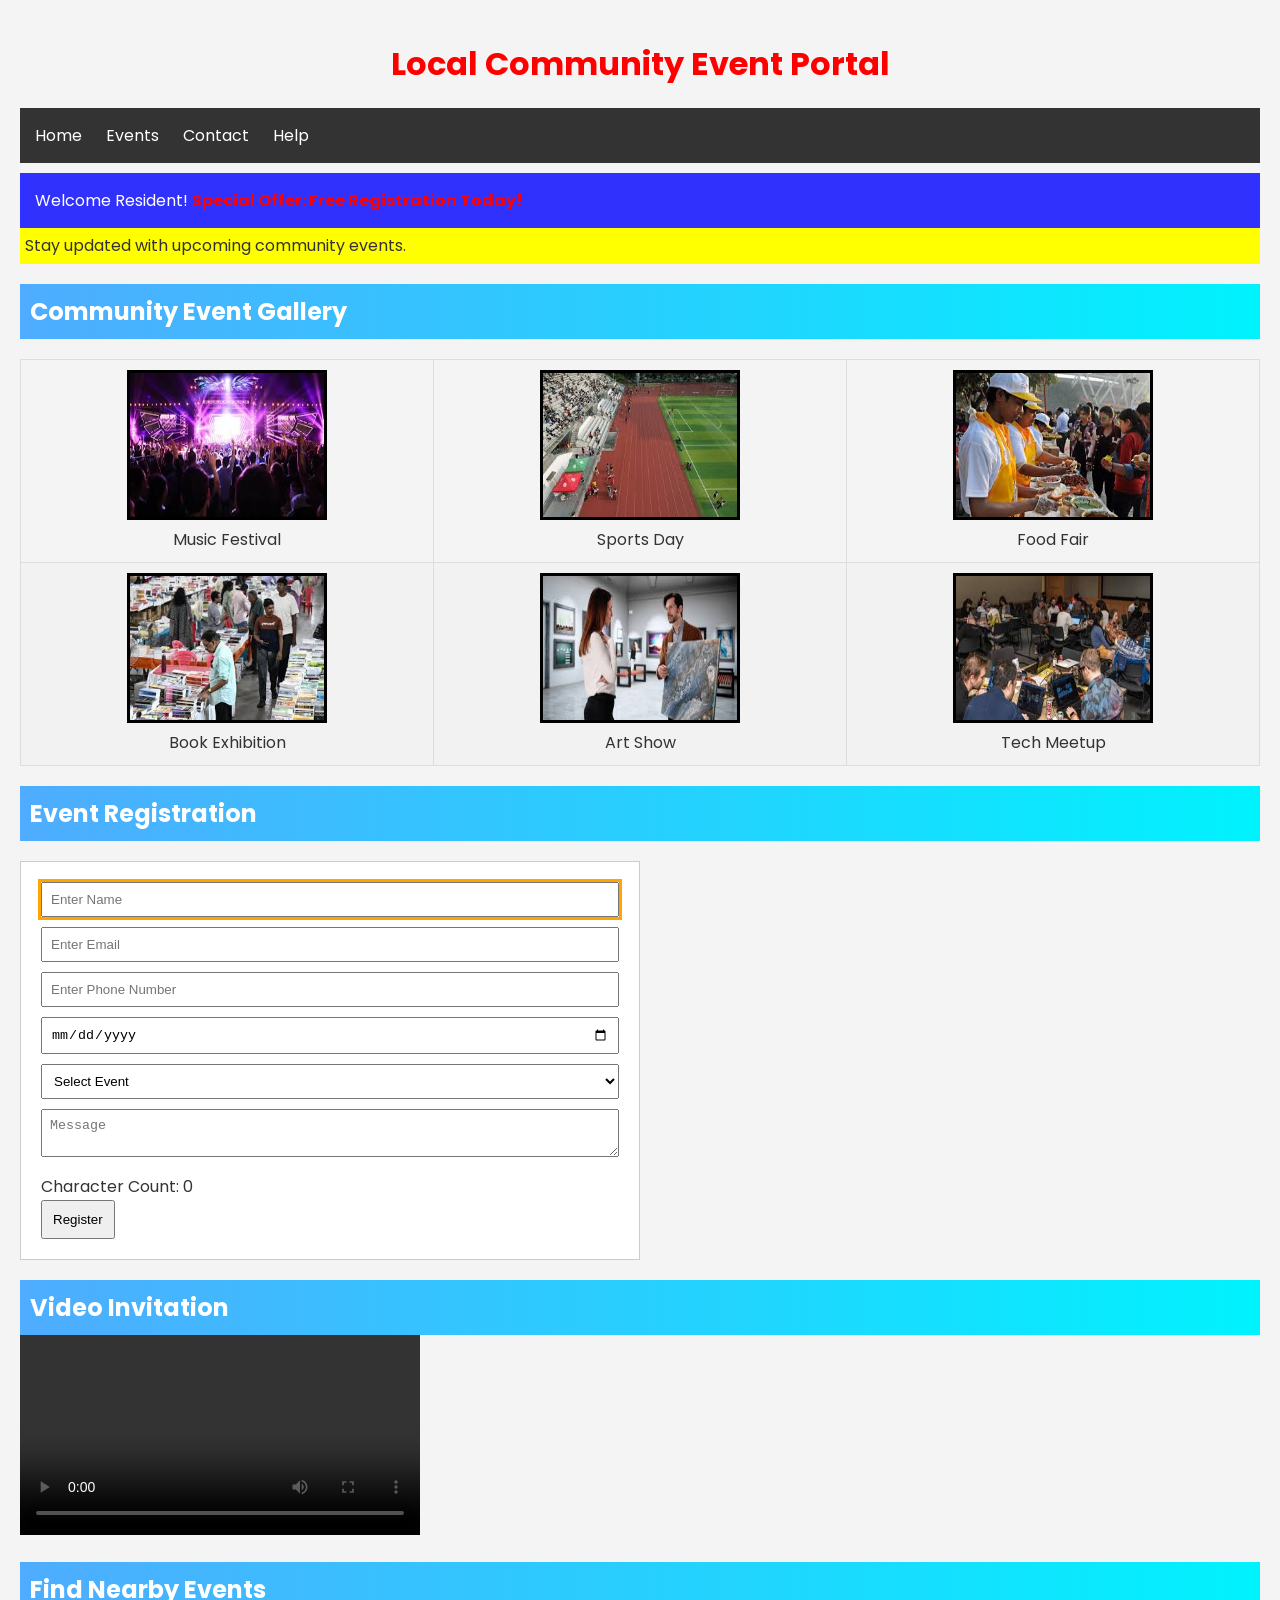
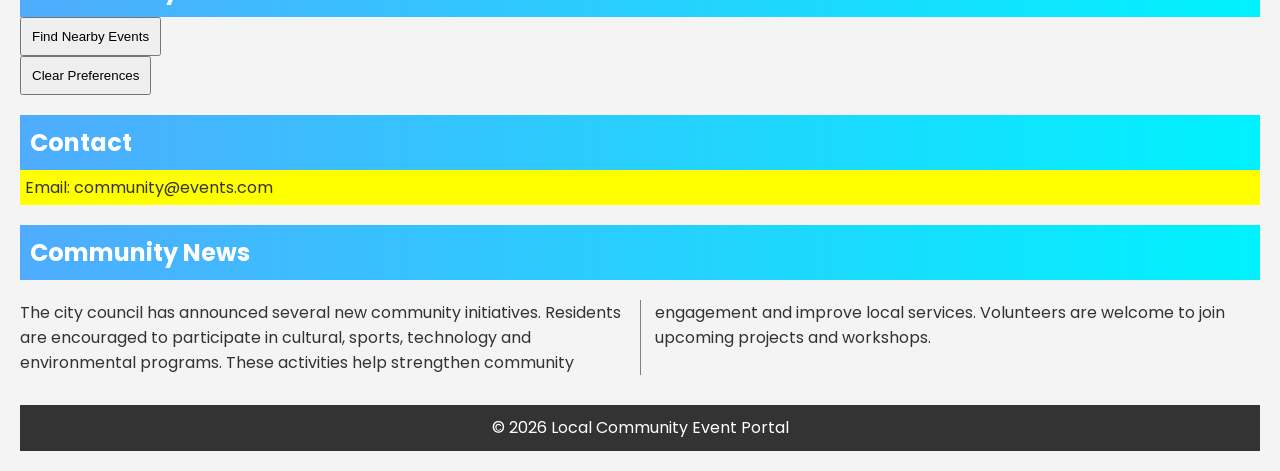
==== HTML5-CSS3-Activity-01/index.html @ e9942dca "Renamed activity folders" ====
<!DOCTYPE html>
<html lang="en">
<head>
    <meta charset="UTF-8">
    <meta name="viewport" content="width=device-width, initial-scale=1.0">
    <title>Local Community Event Portal</title>
    <link rel="stylesheet" href="style.css">
    <link href="https://fonts.googleapis.com/css2?family=Poppins:wght@300;400;600&display=swap" rel="stylesheet">

</head>

<body>
  <h1 id="mainHeader" style="color:red;">
    Local Community Event Portal
</h1>
    <!-- Navigation -->
    <nav>
    <ul>
        <li><a href="#home">Home</a></li>
        <li><a href="#events">Events</a></li>
        <li><a href="#contact">Contact</a></li>
        <li><a href="help.html">Help</a></li>
    </ul>
</nav>

    <!-- Main -->
    <section id="home">
        <div id="welcomeBanner">
            Welcome Resident!
            <span style="color:red;font-weight:bold;">
                Special Offer: Free Registration Today!
            </span>
        </div>

        <p class="highlight">
            Stay updated with upcoming community events.
        </p>
    </section>
    

    <section id="events">
      
        <h2>Community Event Gallery</h2>

        <table border="1">
            <tr>
                <td>
                    <img src="images/music.png"
                         alt="Music Event"
                         title="Music Event"
                         class="event-img"
                         ondblclick="enlargeImage(this)">
                    <br>
                    Music Festival
                </td>

                <td>
                    <img src="images/sports.png"
                         alt="Sports Event"
                         title="Sports Event"
                         class="event-img"
                         ondblclick="enlargeImage(this)">
                    <br>
                    Sports Day
                </td>

                <td>
                    <img src="images/food.png"
                         alt="Food Event"
                         title="Food Event"
                         class="event-img"
                         ondblclick="enlargeImage(this)">
                    <br>
                    Food Fair
                </td>
            </tr>

            <tr>
                <td>
                    <img src="images/books.png"
                         alt="Book Event"
                         title="Book Event"
                         class="event-img"
                         ondblclick="enlargeImage(this)">
                    <br>
                    Book Exhibition
                </td>

                <td>
                    <img src="images/art.png"
                         alt="Art Event"
                         title="Art Event"
                         class="event-img"
                         ondblclick="enlargeImage(this)">
                    <br>
                    Art Show
                </td>

                <td>
                    <img src="images/coding.png"
                         alt="Tech Event"
                         title="Tech Event"
                         class="event-img"
                         ondblclick="enlargeImage(this)">
                    <br>
                    Tech Meetup
                </td>
            </tr>
        </table>
    </section>

    <h2>Event Registration</h2>

    <form id="eventForm">
        <input type="text"
               id="name"
               placeholder="Enter Name"
               required
               autofocus>

        <input type="email"
               placeholder="Enter Email"
               required>

        <input type="text"
               id="phone"
               placeholder="Enter Phone Number"
               onblur="validatePhone()">

        <input type="date" required>

        <select id="eventType"
                onchange="showFee();savePreference();">
            <option value="">Select Event</option>
            <option value="Music">Music</option>
            <option value="Sports">Sports</option>
            <option value="Tech">Tech</option>
        </select>

        <p id="fee"></p>

        <textarea id="feedback"
                  placeholder="Message"
                  onkeyup="countCharacters()"></textarea>

        <p>Character Count:
            <span id="count">0</span>
        </p>

        <button type="button" onclick="submitForm()">
            Register
        </button>

        <output id="confirmation"></output>
    </form>

    <h2>Video Invitation</h2>

    <video width="400"
           controls
           oncanplay="videoReady()">
        <source src="sample.mp4" type="video/mp4">
    </video>

    <p id="videoMessage"></p>

    <h2>Find Nearby Events</h2>

    <button onclick="findLocation()">
        Find Nearby Events
    </button>

    <p id="location"></p>

    <button onclick="clearPreferences()">
        Clear Preferences
    </button>

    <section id="contact">
        <h2>Contact</h2>
        <p class="highlight">
            Email: community@events.com
        </p>
    </section>
    <section>
    <h2>Community News</h2>

    <div class="newsArticle">
        The city council has announced several new community initiatives.
        Residents are encouraged to participate in cultural, sports,
        technology and environmental programs. These activities help
        strengthen community engagement and improve local services.
        Volunteers are welcome to join upcoming projects and workshops.
    </div>
</section>
    <!-- Footer -->
    <footer>
        <p>© 2026 Local Community Event Portal</p>
    </footer>

    <script src="script.js">
    </script>
</body>
</html>
---- HTML5-CSS3-Activity-01/style.css ----
/* Universal Selector */
*{
    margin:0;
    padding:0;
    box-sizing:border-box;
}

/* Body Styles */
body{
    font-family:'Poppins',sans-serif;
    background:#f4f4f4;
    background-image:url("images/background.jpg");
    background-size:cover;
    background-attachment:fixed;
    color:#333;
    padding:20px;
}

/* Main Header */
#mainHeader{
    text-align:center;
    padding:20px;
    color:#ff0000;
}

/* Navigation */
nav{
    background:#333;
    padding:15px;
}

nav ul{
    list-style:none;
}

nav li{
    display:inline-block;
    margin-right:20px;
}

nav a:link{
    color:white;
    text-decoration:none;
}

nav a:hover{
    color:yellow;
}

nav a:active{
    color:red;
}

nav a:visited{
    color:lightgray;
}

/* Welcome Banner */
#welcomeBanner{
    background:rgba(0,0,255,0.8);
    color:white;
    padding:15px;
    margin-top:10px;
}

/* Highlight */
.highlight{
    background:yellow;
    padding:5px;
}

/* Section Headings */
h2{
    margin-top:20px;
    padding:10px;
    background:linear-gradient(to right,#4facfe,#00f2fe);
    color:white;
}

/* Grouping Selector */
h3,p{
    line-height:1.6;
}

/* Event Cards */
.eventCard{
    border:2px solid #333;
    padding:15px;
    margin:15px 0;
    background:white;
}

/* Table Styling */
table{
    width:100%;
    border-collapse:collapse;
    margin-top:20px;
}

th,td{
    border:1px solid #ddd;
    padding:10px;
    text-align:center;
}

tr:nth-child(even){
    background:#f2f2f2;
}

/* Images */
.event-img{
    width:200px;
    height:150px;
    border:3px solid black;
    transition:0.3s;
}

/* Form */
form{
    width:50%;
    background:white;
    padding:20px;
    border:1px solid #ccc;
    margin-top:20px;
}

input,
select,
textarea{
    width:100%;
    padding:8px;
    margin-bottom:10px;
}

input:focus,
textarea:focus{
    outline:3px solid orange;
}

/* Buttons */
button{
    padding:10px;
    cursor:pointer;
}

/* Multi-column Layout */
.newsArticle{
    column-count:2;
    column-gap:30px;
    column-rule:1px solid gray;
    margin-top:20px;
}

/* Hidden vs None */
.hiddenElement{
    visibility:hidden;
}

.noneElement{
    display:none;
}

/* Footer */
footer{
    margin-top:30px;
    text-align:center;
    padding:10px;
    background:#333;
    color:white;
}

/* Responsive Design */
@media screen and (max-width:768px){

    nav li{
        display:block;
        margin:10px 0;
    }

    .event-img{
        width:120px;
        height:100px;
    }

    body{
        font-size:14px;
    }

    form{
        width:100%;
    }

    h1{
        font-size:24px;
    }

    h2{
        font-size:18px;
    }
}
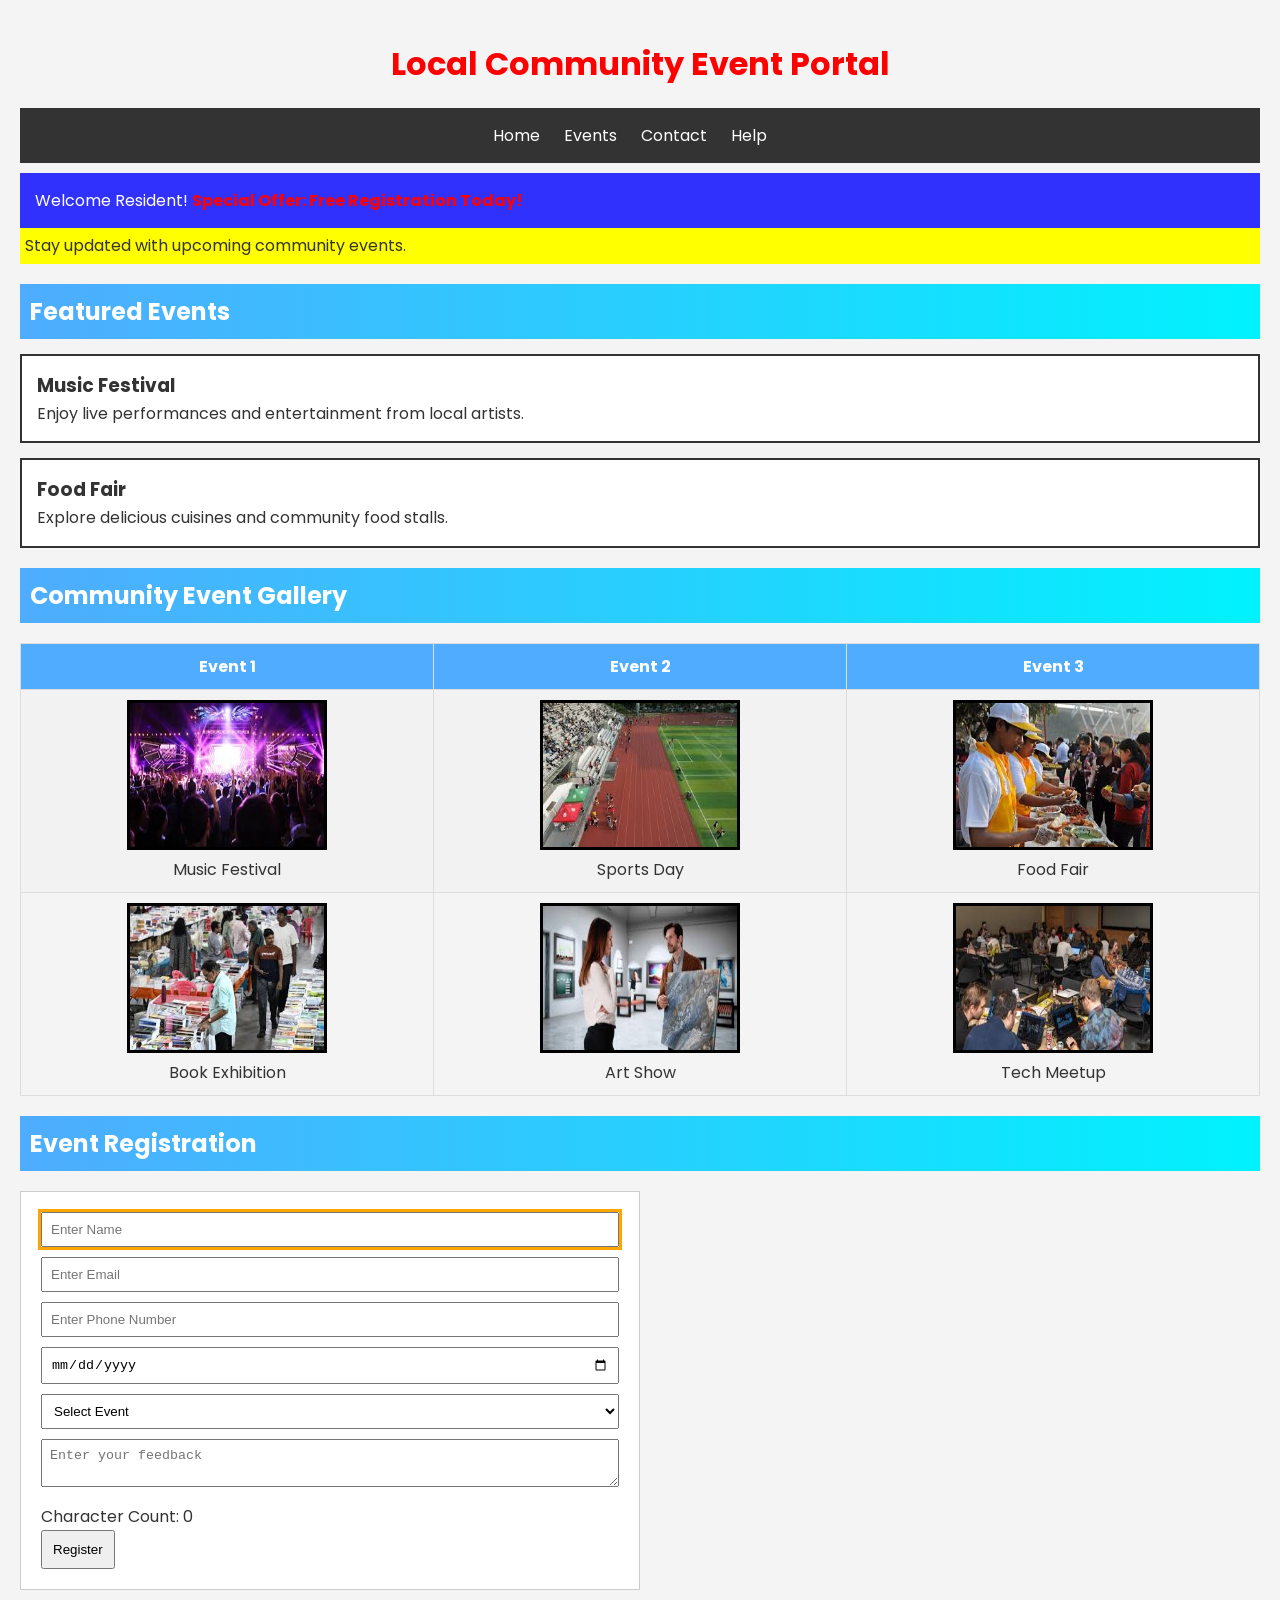
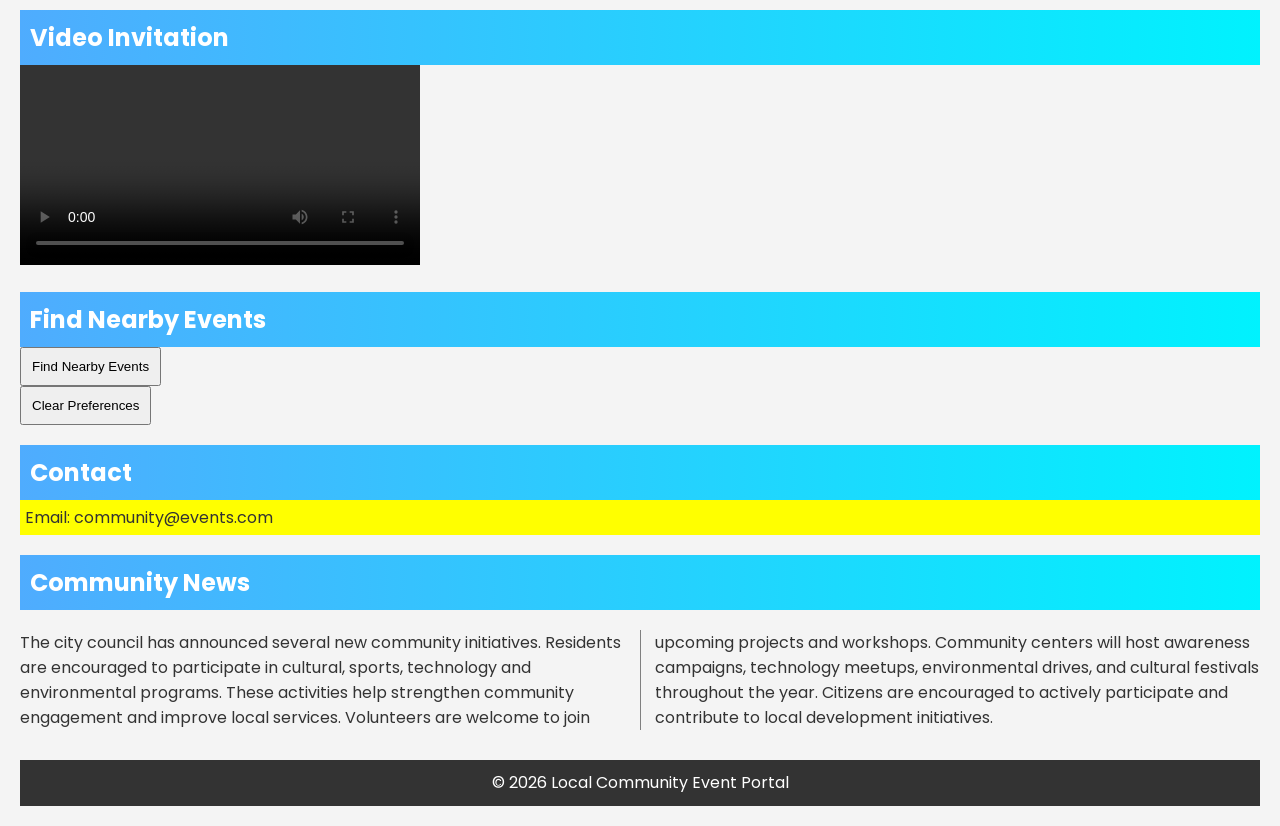
==== commit e6c7f527: "html5-css3 activity updated" ====
--- a/HTML5-CSS3-Activity-01/index.html
+++ b/HTML5-CSS3-Activity-01/index.html
@@ -1,30 +1,35 @@
+
 <!DOCTYPE html>
 <html lang="en">
 <head>
     <meta charset="UTF-8">
     <meta name="viewport" content="width=device-width, initial-scale=1.0">
     <title>Local Community Event Portal</title>
+
     <link rel="stylesheet" href="style.css">
+
     <link href="https://fonts.googleapis.com/css2?family=Poppins:wght@300;400;600&display=swap" rel="stylesheet">
-
 </head>
 
 <body>
-  <h1 id="mainHeader" style="color:red;">
-    Local Community Event Portal
-</h1>
+
+    <h1 id="mainHeader" style="color:red;">
+        Local Community Event Portal
+    </h1>
+
     <!-- Navigation -->
     <nav>
-    <ul>
-        <li><a href="#home">Home</a></li>
-        <li><a href="#events">Events</a></li>
-        <li><a href="#contact">Contact</a></li>
-        <li><a href="help.html">Help</a></li>
-    </ul>
-</nav>
-
-    <!-- Main -->
+        <ul>
+            <li><a href="#home">Home</a></li>
+            <li><a href="#events">Events</a></li>
+            <li><a href="#contact">Contact</a></li>
+            <li><a href="help.html" target="_blank">Help</a></li>
+        </ul>
+    </nav>
+
+    <!-- Home Section -->
     <section id="home">
+
         <div id="welcomeBanner">
             Welcome Resident!
             <span style="color:red;font-weight:bold;">
@@ -35,14 +40,43 @@
         <p class="highlight">
             Stay updated with upcoming community events.
         </p>
-    </section>
-    
-
+
+    </section>
+
+    <!-- Event Cards -->
+    <section>
+
+        <h2>Featured Events</h2>
+
+        <div class="eventCard">
+            <h3>Music Festival</h3>
+            <p>
+                Enjoy live performances and entertainment from local artists.
+            </p>
+        </div>
+
+        <div class="eventCard">
+            <h3>Food Fair</h3>
+            <p>
+                Explore delicious cuisines and community food stalls.
+            </p>
+        </div>
+
+    </section>
+
+    <!-- Events Section -->
     <section id="events">
-      
+
         <h2>Community Event Gallery</h2>
 
-        <table border="1">
+        <table>
+
+            <tr>
+                <th>Event 1</th>
+                <th>Event 2</th>
+                <th>Event 3</th>
+            </tr>
+
             <tr>
                 <td>
                     <img src="images/music.png"
@@ -106,99 +140,149 @@
                     Tech Meetup
                 </td>
             </tr>
+
         </table>
-    </section>
-
-    <h2>Event Registration</h2>
-
-    <form id="eventForm">
-        <input type="text"
-               id="name"
-               placeholder="Enter Name"
-               required
-               autofocus>
-
-        <input type="email"
-               placeholder="Enter Email"
-               required>
-
-        <input type="text"
-               id="phone"
-               placeholder="Enter Phone Number"
-               onblur="validatePhone()">
-
-        <input type="date" required>
-
-        <select id="eventType"
+
+    </section>
+
+    <!-- Registration Form -->
+    <section>
+
+        <h2>Event Registration</h2>
+
+        <form id="eventForm">
+
+            <input
+                type="text"
+                id="name"
+                placeholder="Enter Name"
+                required
+                autofocus>
+
+            <input
+                type="email"
+                placeholder="Enter Email"
+                required>
+
+            <input
+                type="text"
+                id="phone"
+                placeholder="Enter Phone Number"
+                onblur="validatePhone()">
+
+            <input
+                type="date"
+                required>
+
+            <select
+                id="eventType"
                 onchange="showFee();savePreference();">
-            <option value="">Select Event</option>
-            <option value="Music">Music</option>
-            <option value="Sports">Sports</option>
-            <option value="Tech">Tech</option>
-        </select>
-
-        <p id="fee"></p>
-
-        <textarea id="feedback"
-                  placeholder="Message"
-                  onkeyup="countCharacters()"></textarea>
-
-        <p>Character Count:
-            <span id="count">0</span>
-        </p>
-
-        <button type="button" onclick="submitForm()">
-            Register
+
+                <option value="">Select Event</option>
+                <option value="Music">Music</option>
+                <option value="Sports">Sports</option>
+                <option value="Tech">Tech</option>
+
+            </select>
+
+            <p id="fee"></p>
+
+            <textarea
+                id="feedback"
+                placeholder="Enter your feedback"
+                onkeyup="countCharacters()"></textarea>
+
+            <p>
+                Character Count:
+                <span id="count">0</span>
+            </p>
+
+            <button
+                type="button"
+                onclick="submitForm()">
+                Register
+            </button>
+
+            <output id="confirmation"></output>
+
+        </form>
+
+    </section>
+
+    <!-- Video Section -->
+    <section>
+
+        <h2>Video Invitation</h2>
+
+        <video
+            width="400"
+            controls
+            oncanplay="videoReady()">
+
+            <source src="sample.mp4" type="video/mp4">
+
+        </video>
+
+        <p id="videoMessage"></p>
+
+    </section>
+
+    <!-- Geolocation -->
+    <section>
+
+        <h2>Find Nearby Events</h2>
+
+        <button onclick="findLocation()">
+            Find Nearby Events
         </button>
 
-        <output id="confirmation"></output>
-    </form>
-
-    <h2>Video Invitation</h2>
-
-    <video width="400"
-           controls
-           oncanplay="videoReady()">
-        <source src="sample.mp4" type="video/mp4">
-    </video>
-
-    <p id="videoMessage"></p>
-
-    <h2>Find Nearby Events</h2>
-
-    <button onclick="findLocation()">
-        Find Nearby Events
-    </button>
-
-    <p id="location"></p>
-
-    <button onclick="clearPreferences()">
-        Clear Preferences
-    </button>
-
+        <p id="location"></p>
+
+        <button onclick="clearPreferences()">
+            Clear Preferences
+        </button>
+
+    </section>
+
+    <!-- Contact -->
     <section id="contact">
+
         <h2>Contact</h2>
+
         <p class="highlight">
             Email: community@events.com
         </p>
-    </section>
-    <section>
-    <h2>Community News</h2>
-
-    <div class="newsArticle">
-        The city council has announced several new community initiatives.
-        Residents are encouraged to participate in cultural, sports,
-        technology and environmental programs. These activities help
-        strengthen community engagement and improve local services.
-        Volunteers are welcome to join upcoming projects and workshops.
-    </div>
-</section>
+
+    </section>
+
+    <!-- Multi Column News -->
+    <section>
+
+        <h2>Community News</h2>
+
+        <div class="newsArticle">
+
+            The city council has announced several new community initiatives.
+            Residents are encouraged to participate in cultural, sports,
+            technology and environmental programs. These activities help
+            strengthen community engagement and improve local services.
+
+            Volunteers are welcome to join upcoming projects and workshops.
+            Community centers will host awareness campaigns, technology
+            meetups, environmental drives, and cultural festivals throughout
+            the year. Citizens are encouraged to actively participate and
+            contribute to local development initiatives.
+
+        </div>
+
+    </section>
+
     <!-- Footer -->
     <footer>
         <p>© 2026 Local Community Event Portal</p>
     </footer>
 
-    <script src="script.js">
-    </script>
+    <script src="script.js"></script>
+
 </body>
-</html>+</html>
--- a/HTML5-CSS3-Activity-01/style.css
+++ b/HTML5-CSS3-Activity-01/style.css
@@ -9,9 +9,6 @@
 body{
     font-family:'Poppins',sans-serif;
     background:#f4f4f4;
-    background-image:url("images/background.jpg");
-    background-size:cover;
-    background-attachment:fixed;
     color:#333;
     padding:20px;
 }
@@ -31,6 +28,7 @@
 
 nav ul{
     list-style:none;
+    text-align:center;
 }
 
 nav li{
@@ -63,7 +61,7 @@
     margin-top:10px;
 }
 
-/* Highlight */
+/* Highlight Text */
 .highlight{
     background:yellow;
     padding:5px;
@@ -97,6 +95,11 @@
     margin-top:20px;
 }
 
+th{
+    background:#4facfe;
+    color:white;
+}
+
 th,td{
     border:1px solid #ddd;
     padding:10px;
@@ -115,7 +118,7 @@
     transition:0.3s;
 }
 
-/* Form */
+/* Form Styling */
 form{
     width:50%;
     background:white;
@@ -143,6 +146,11 @@
     cursor:pointer;
 }
 
+button:hover{
+    background:#4facfe;
+    color:white;
+}
+
 /* Multi-column Layout */
 .newsArticle{
     column-count:2;
@@ -151,7 +159,7 @@
     margin-top:20px;
 }
 
-/* Hidden vs None */
+/* Visibility Demo */
 .hiddenElement{
     visibility:hidden;
 }
@@ -197,4 +205,8 @@
     h2{
         font-size:18px;
     }
+
+    .newsArticle{
+        column-count:1;
+    }
 }
